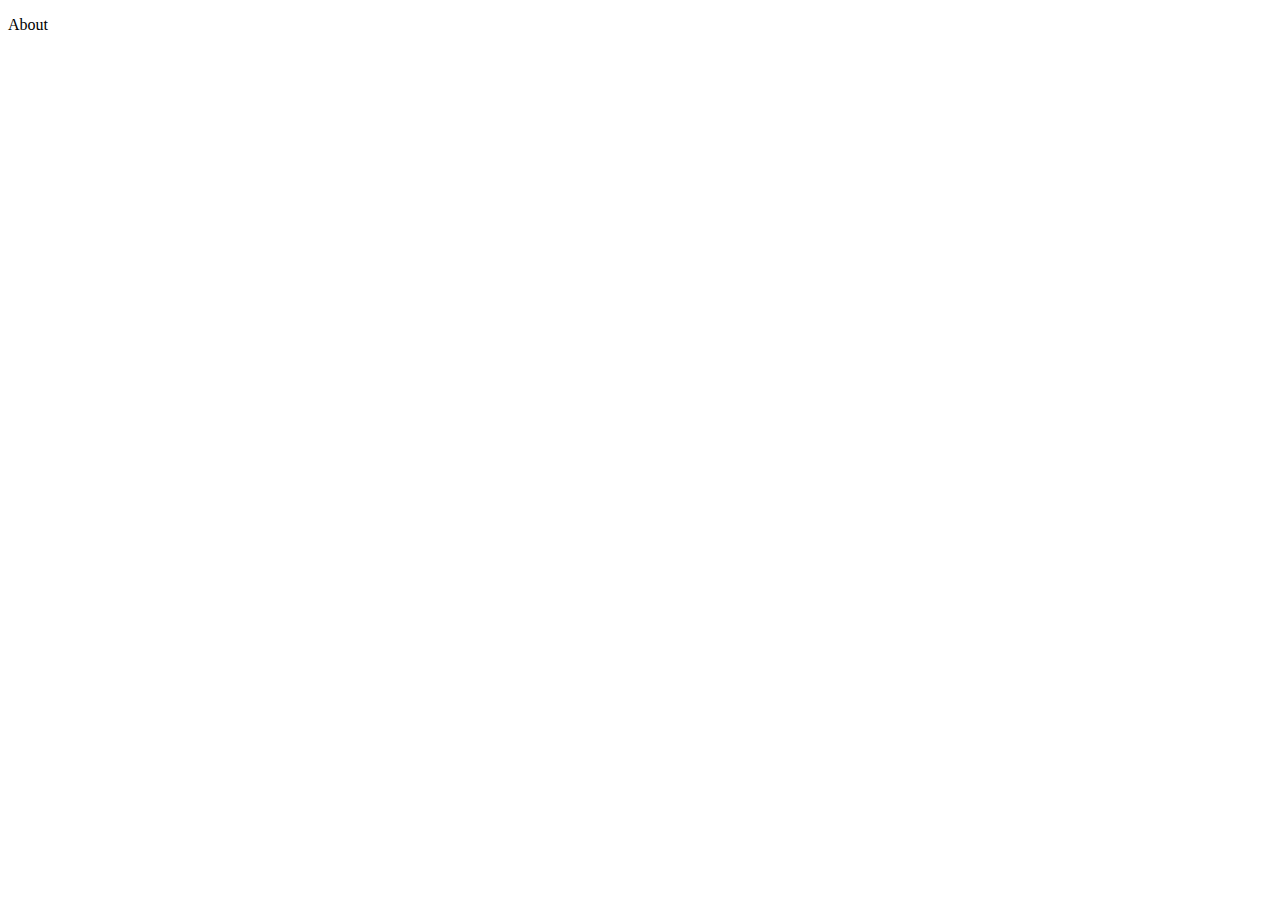
==== about.html @ 5f8548fc "initial project" ====
<!DOCTYPE html>
<html lang="en">
<head>
    <meta charset="UTF-8">
    <meta name="viewport" content="width=device-width, initial-scale=1.0">
    <title>Document</title>
</head>
<body>
    <p>About</p>
</body>
</html>
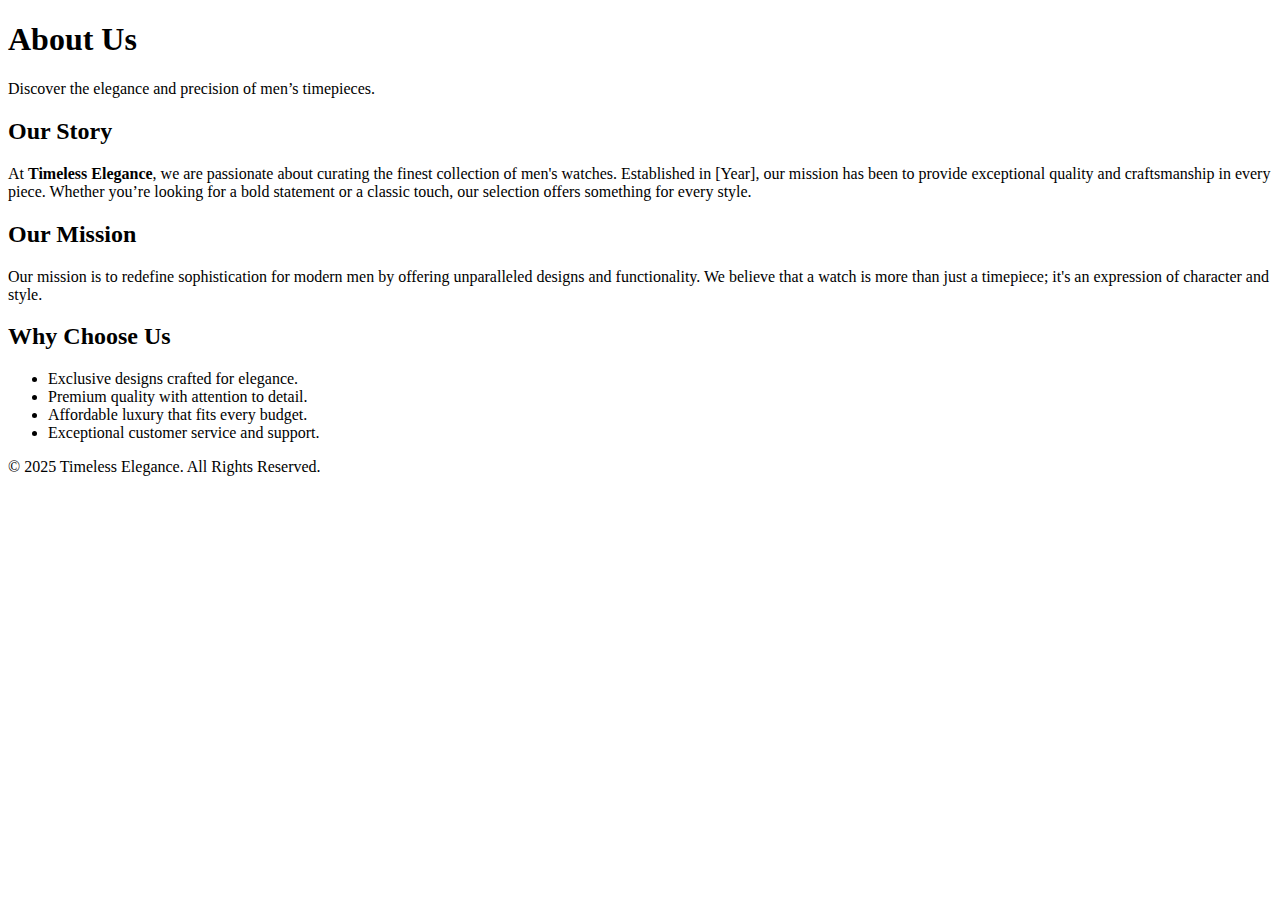
==== commit b7b9bfc1: "about.css" ====
--- a/about.html
+++ b/about.html
@@ -1,11 +1,56 @@
 <!DOCTYPE html>
 <html lang="en">
 <head>
-    <meta charset="UTF-8">
-    <meta name="viewport" content="width=device-width, initial-scale=1.0">
-    <title>Document</title>
+  <meta charset="UTF-8">
+  <meta name="viewport" content="width=device-width, initial-scale=1.0">
+  <title>About Us - Men's Watch Shop</title>
+  <link rel="stylesheet" href="styles.css">
 </head>
 <body>
-    <p>About</p>
+  <header class="header">
+    <div class="container">
+      <h1>About Us</h1>
+      <p>Discover the elegance and precision of men’s timepieces.</p>
+    </div>
+  </header>
+  
+  <section class="about-section">
+    <div class="container">
+      <h2>Our Story</h2>
+      <p>
+        At <strong>Timeless Elegance</strong>, we are passionate about curating the finest collection of men's watches. 
+        Established in [Year], our mission has been to provide exceptional quality and craftsmanship in every piece.
+        Whether you’re looking for a bold statement or a classic touch, our selection offers something for every style.
+      </p>
+    </div>
+  </section>
+  
+  <section class="mission-section">
+    <div class="container">
+      <h2>Our Mission</h2>
+      <p>
+        Our mission is to redefine sophistication for modern men by offering unparalleled designs and functionality. 
+        We believe that a watch is more than just a timepiece; it's an expression of character and style.
+      </p>
+    </div>
+  </section>
+  
+  <section class="values-section">
+    <div class="container">
+      <h2>Why Choose Us</h2>
+      <ul>
+        <li>Exclusive designs crafted for elegance.</li>
+        <li>Premium quality with attention to detail.</li>
+        <li>Affordable luxury that fits every budget.</li>
+        <li>Exceptional customer service and support.</li>
+      </ul>
+    </div>
+  </section>
+
+  <footer class="footer">
+    <div class="container">
+      <p>© 2025 Timeless Elegance. All Rights Reserved.</p>
+    </div>
+  </footer>
 </body>
-</html>+</html>
